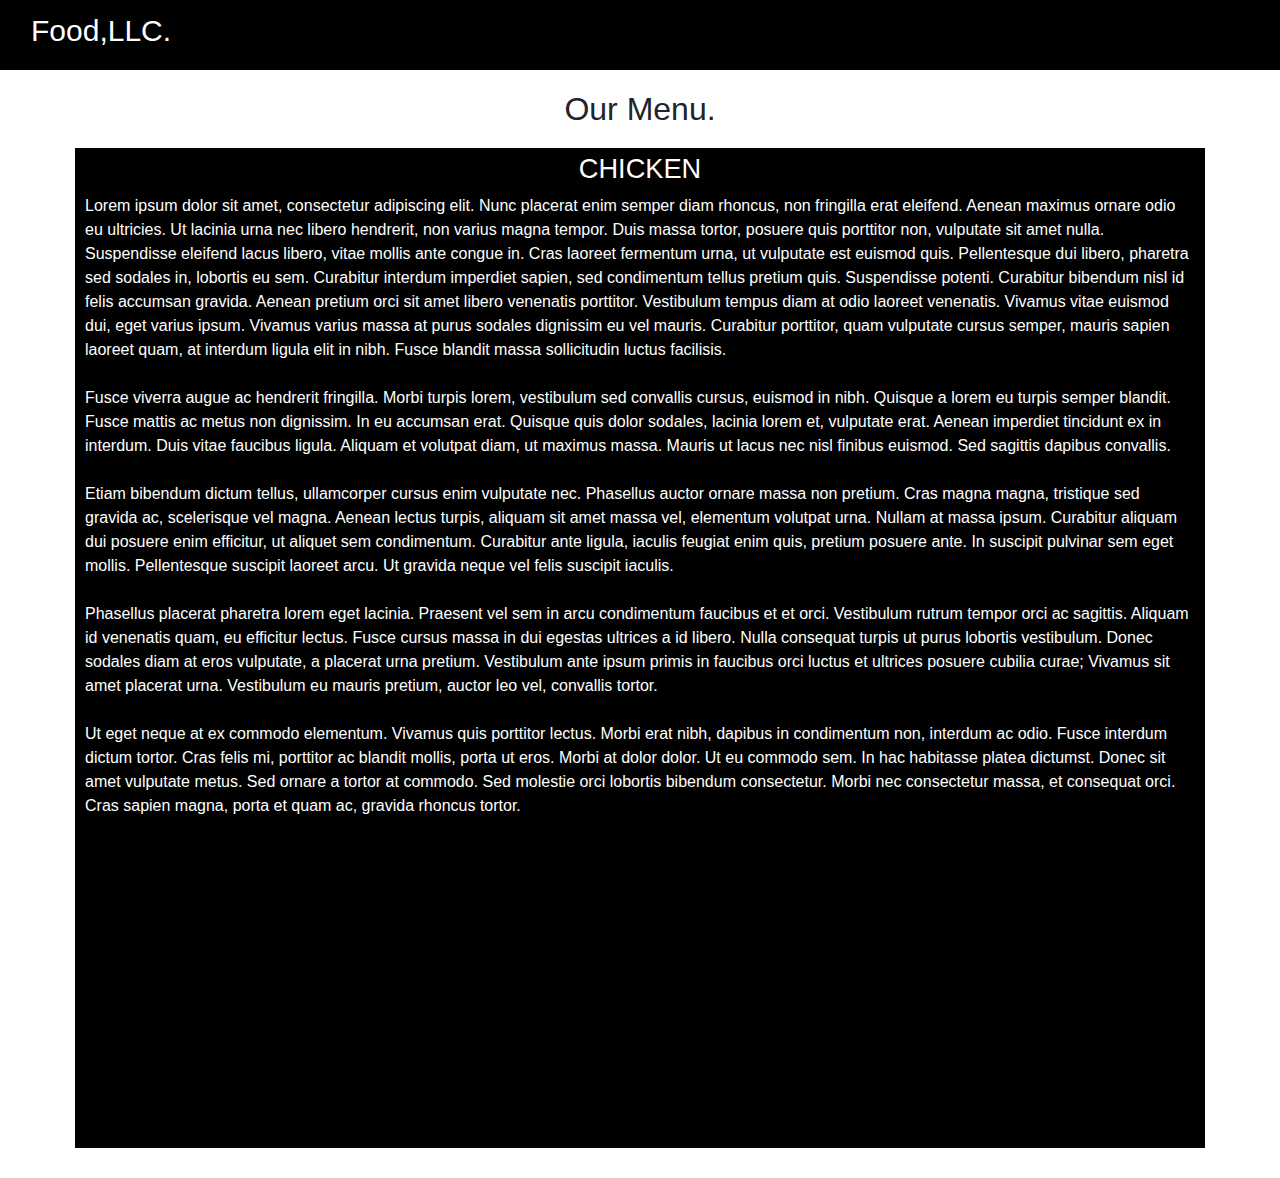
==== Restaurant site/index.html @ 12129070 "Module 3 Assignment" ====
<!DOCTYPE html>
<html lang="en">
<head> 
	<title class="text-center">Food,LLC</title>
	<meta http-equiv="X-UA-Compatible" content="IE=edge">
	<meta name="viewport" content="width=device-width, initial-scale=1">
	<link rel="stylesheet" href="css/bootstrap.css">
	<link rel="stylesheet" href="css/styles.css">
	<meta charset="utf-8">
</head>

<body>
<header>
	<nav class="navbar navbar-expand-lg navbar-light">
		<div class="container-fluid">
			<div class="navbar-header">
       			<a class="navbar-brand" href="index.html"><h1>Food,LLC.</h1></a>

        		<button type="button" class="navbar-toggle collapsed" data-toggle="collapse" data-target="#collapsable-nav" aria-expanded="false">
          			<span class="navbar-toggler-icon"></span>
        		</button>
        	</div>


      
       		<div class="collapse navbar-collapse" id="collapsable-nav">
          		<ul id="nav-list" class="navbar-nav mr-auto">
            		<li class="nav-item">
             			 <a class="nav-link text-center" href="#chicken"><h3>Chicken</h3></a>
            		</li>

            		<li class="nav-item">
             			 <a class="nav-link text-center" href="#"><h3>Beef</h3></a>
           			</li>
            
            		<li class="nav-item">
             			 <a class="nav-link text-center" href="#"><h3>Sushi</h3></a>
           			</li>

          		</ul>
      		</div>
      	</div>
    </nav>
</header>

    <h2><center>Our Menu.</center></h2>
    <div id="main-content" class="container">
		<div class="row">
			<div class="col-xs-12">
				<h3 id="chicken" class="titlecard"><center>CHICKEN</center></h3>
				<p class="contents">Lorem ipsum dolor sit amet, consectetur adipiscing elit. Nunc placerat enim semper diam rhoncus, non fringilla erat eleifend. Aenean maximus ornare odio eu ultricies. Ut lacinia urna nec libero hendrerit, non varius magna tempor. Duis massa tortor, posuere quis porttitor non, vulputate sit amet nulla. Suspendisse eleifend lacus libero, vitae mollis ante congue in. Cras laoreet fermentum urna, ut vulputate est euismod quis. Pellentesque dui libero, pharetra sed sodales in, lobortis eu sem. Curabitur interdum imperdiet sapien, sed condimentum tellus pretium quis. Suspendisse potenti. Curabitur bibendum nisl id felis accumsan gravida. Aenean pretium orci sit amet libero venenatis porttitor. Vestibulum tempus diam at odio laoreet venenatis. Vivamus vitae euismod dui, eget varius ipsum. Vivamus varius massa at purus sodales dignissim eu vel mauris. Curabitur porttitor, quam vulputate cursus semper, mauris sapien laoreet quam, at interdum ligula elit in nibh. Fusce blandit massa sollicitudin luctus facilisis.<br><br>

				Fusce viverra augue ac hendrerit fringilla. Morbi turpis lorem, vestibulum sed convallis cursus, euismod in nibh. Quisque a lorem eu turpis semper blandit. Fusce mattis ac metus non dignissim. In eu accumsan erat. Quisque quis dolor sodales, lacinia lorem et, vulputate erat. Aenean imperdiet tincidunt ex in interdum. Duis vitae faucibus ligula. Aliquam et volutpat diam, ut maximus massa. Mauris ut lacus nec nisl finibus euismod. Sed sagittis dapibus convallis.<br><br>

				Etiam bibendum dictum tellus, ullamcorper cursus enim vulputate nec. Phasellus auctor ornare massa non pretium. Cras magna magna, tristique sed gravida ac, scelerisque vel magna. Aenean lectus turpis, aliquam sit amet massa vel, elementum volutpat urna. Nullam at massa ipsum. Curabitur aliquam dui posuere enim efficitur, ut aliquet sem condimentum. Curabitur ante ligula, iaculis feugiat enim quis, pretium posuere ante. In suscipit pulvinar sem eget mollis. Pellentesque suscipit laoreet arcu. Ut gravida neque vel felis suscipit iaculis.<br><br>

				Phasellus placerat pharetra lorem eget lacinia. Praesent vel sem in arcu condimentum faucibus et et orci. Vestibulum rutrum tempor orci ac sagittis. Aliquam id venenatis quam, eu efficitur lectus. Fusce cursus massa in dui egestas ultrices a id libero. Nulla consequat turpis ut purus lobortis vestibulum. Donec sodales diam at eros vulputate, a placerat urna pretium. Vestibulum ante ipsum primis in faucibus orci luctus et ultrices posuere cubilia curae; Vivamus sit amet placerat urna. Vestibulum eu mauris pretium, auctor leo vel, convallis tortor.<br><br>

				Ut eget neque at ex commodo elementum. Vivamus quis porttitor lectus. Morbi erat nibh, dapibus in condimentum non, interdum ac odio. Fusce interdum dictum tortor. Cras felis mi, porttitor ac blandit mollis, porta ut eros. Morbi at dolor dolor. Ut eu commodo sem. In hac habitasse platea dictumst. Donec sit amet vulputate metus. Sed ornare a tortor at commodo. Sed molestie orci lobortis bibendum consectetur. Morbi nec consectetur massa, et consequat orci. Cras sapien magna, porta et quam ac, gravida rhoncus tortor.<br><br>

				</p>
			</div>
		</div>
	</div>


<script src="https://code.jquery.com/jquery-3.5.1.slim.min.js"
	    integrity="sha384-DfXdz2htPH0lsSSs5nCTpuj/zy4C+OGpamoFVy38MVBnE+IbbVYUew+OrCXaRkfj" crossorigin="anonymous">
</script>
<script src="https://cdn.jsdelivr.net/npm/popper.js@1.16.0/dist/umd/popper.min.js"
	    integrity="sha384-Q6E9RHvbIyZFJoft+2mJbHaEWldlvI9IOYy5n3zV9zzTtmI3UksdQRVvoxMfooAo" crossorigin="anonymous">
</script>
<script src="https://stackpath.bootstrapcdn.com/bootstrap/4.5.0/js/bootstrap.min.js"
	    integrity="sha384-OgVRvuATP1z7JjHLkuOU7Xw704+h835Lr+6QL9UvYjZE3Ipu6Tp75j7Bh/kR0JKI" crossorigin="anonymous">
</script>


</body>
</html>
---- Restaurant site/css/styles.css ----
nav{
	background-color: #000000;
}

.container-fluid{
	position: relative;

}
.navbar-header button.navbar-toggle {
  border: 1px solid #ffffff;
}

button{
	background-color: white;
	position:absolute;
	top:0px;
	right:0px;
	right: 20px;
	top:25px;
}
h1 {
	color: white;
	font-size: 1.5em;
}
h2{
	margin-bottom: 20px;
	margin-top: 20px;
}
h3{
	color:white;
	font-size: 0.8em;
}

#main-content{
	margin-bottom: 10px;
}

h3.titlecard{
	font-size: 1.7em;
	color:white;
	padding-top: 5px;
}

p.contents{
	color: white;
	box-sizing: border-box;
	padding: 0px 10px 20px 10px;
}

.col-xs-12{
	margin-bottom: 20px;
	background-color: black;
	margin-right: 5px;
	margin-left: 5px;
	height: 1000px;
}

@media (min-width: 768px){
  .navbar-expand-lg .navbar-toggle,.navbar-nav{
    display: none;
}
 }
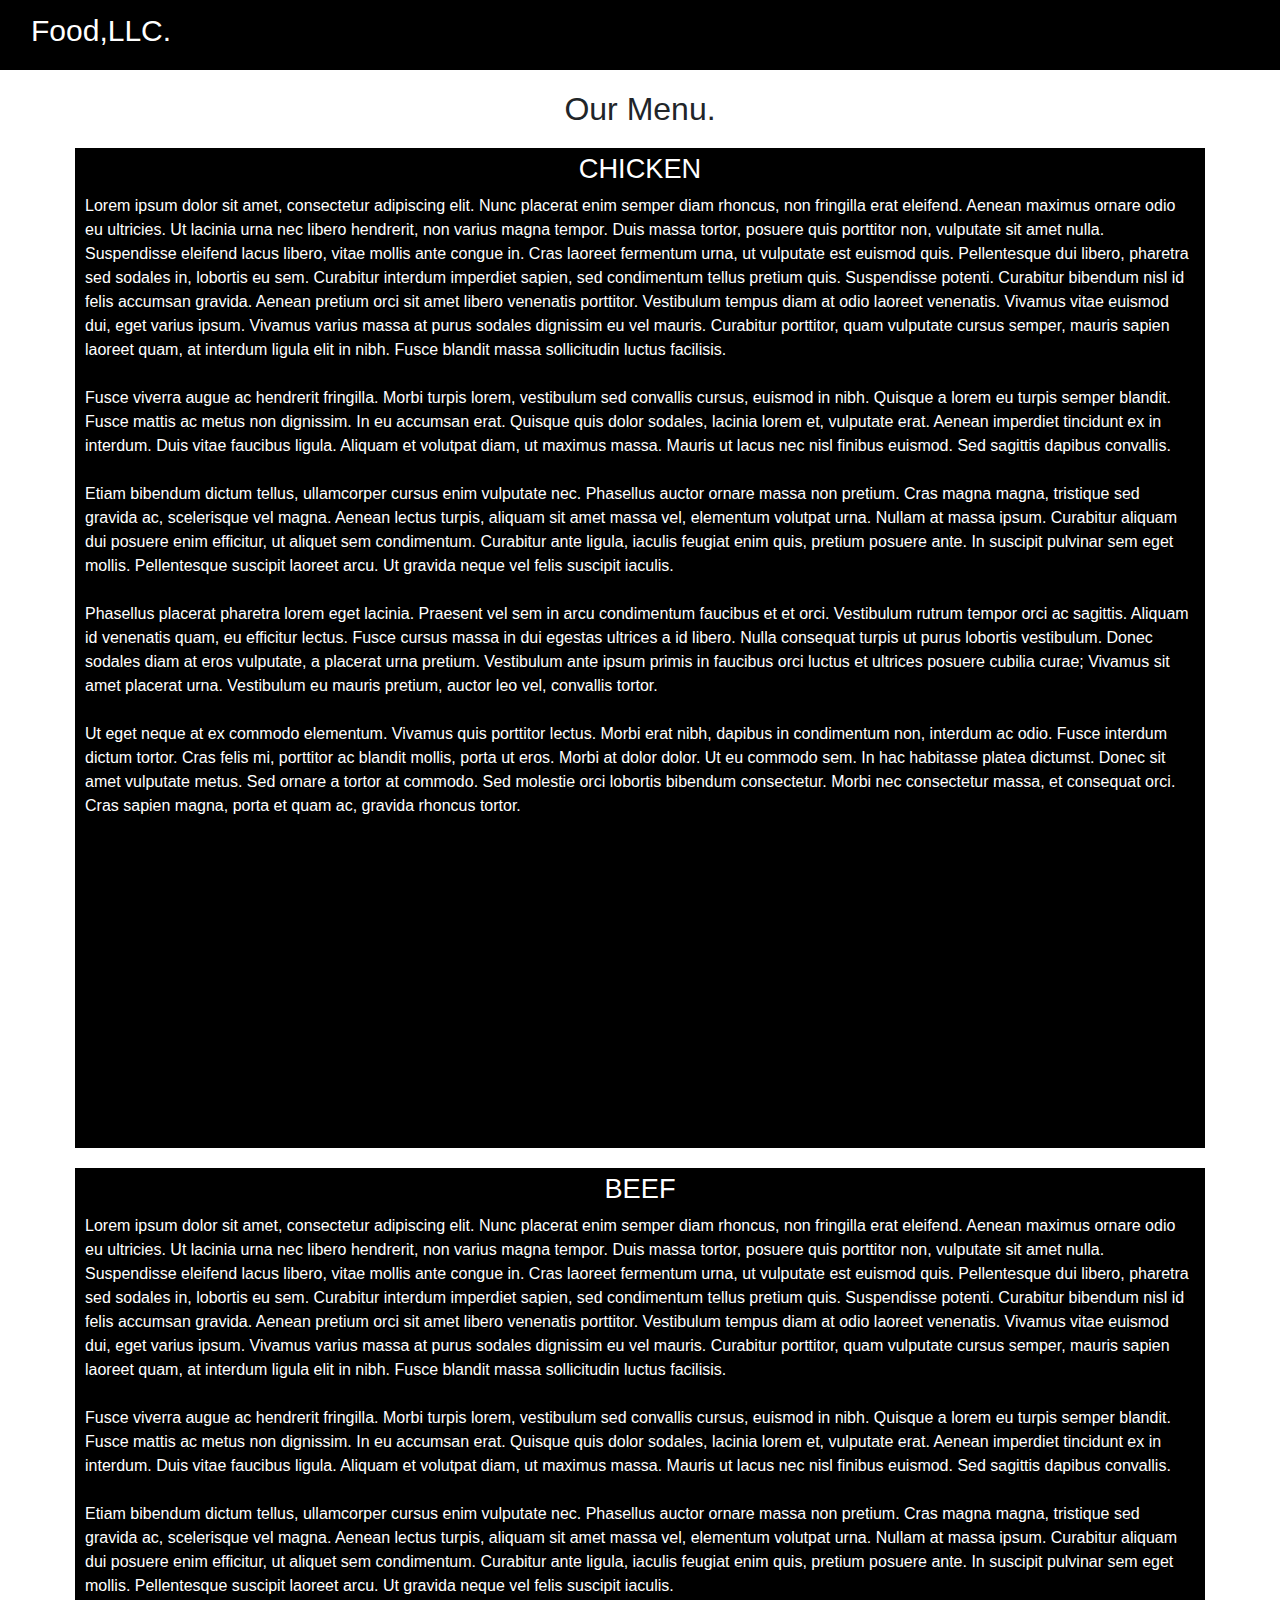
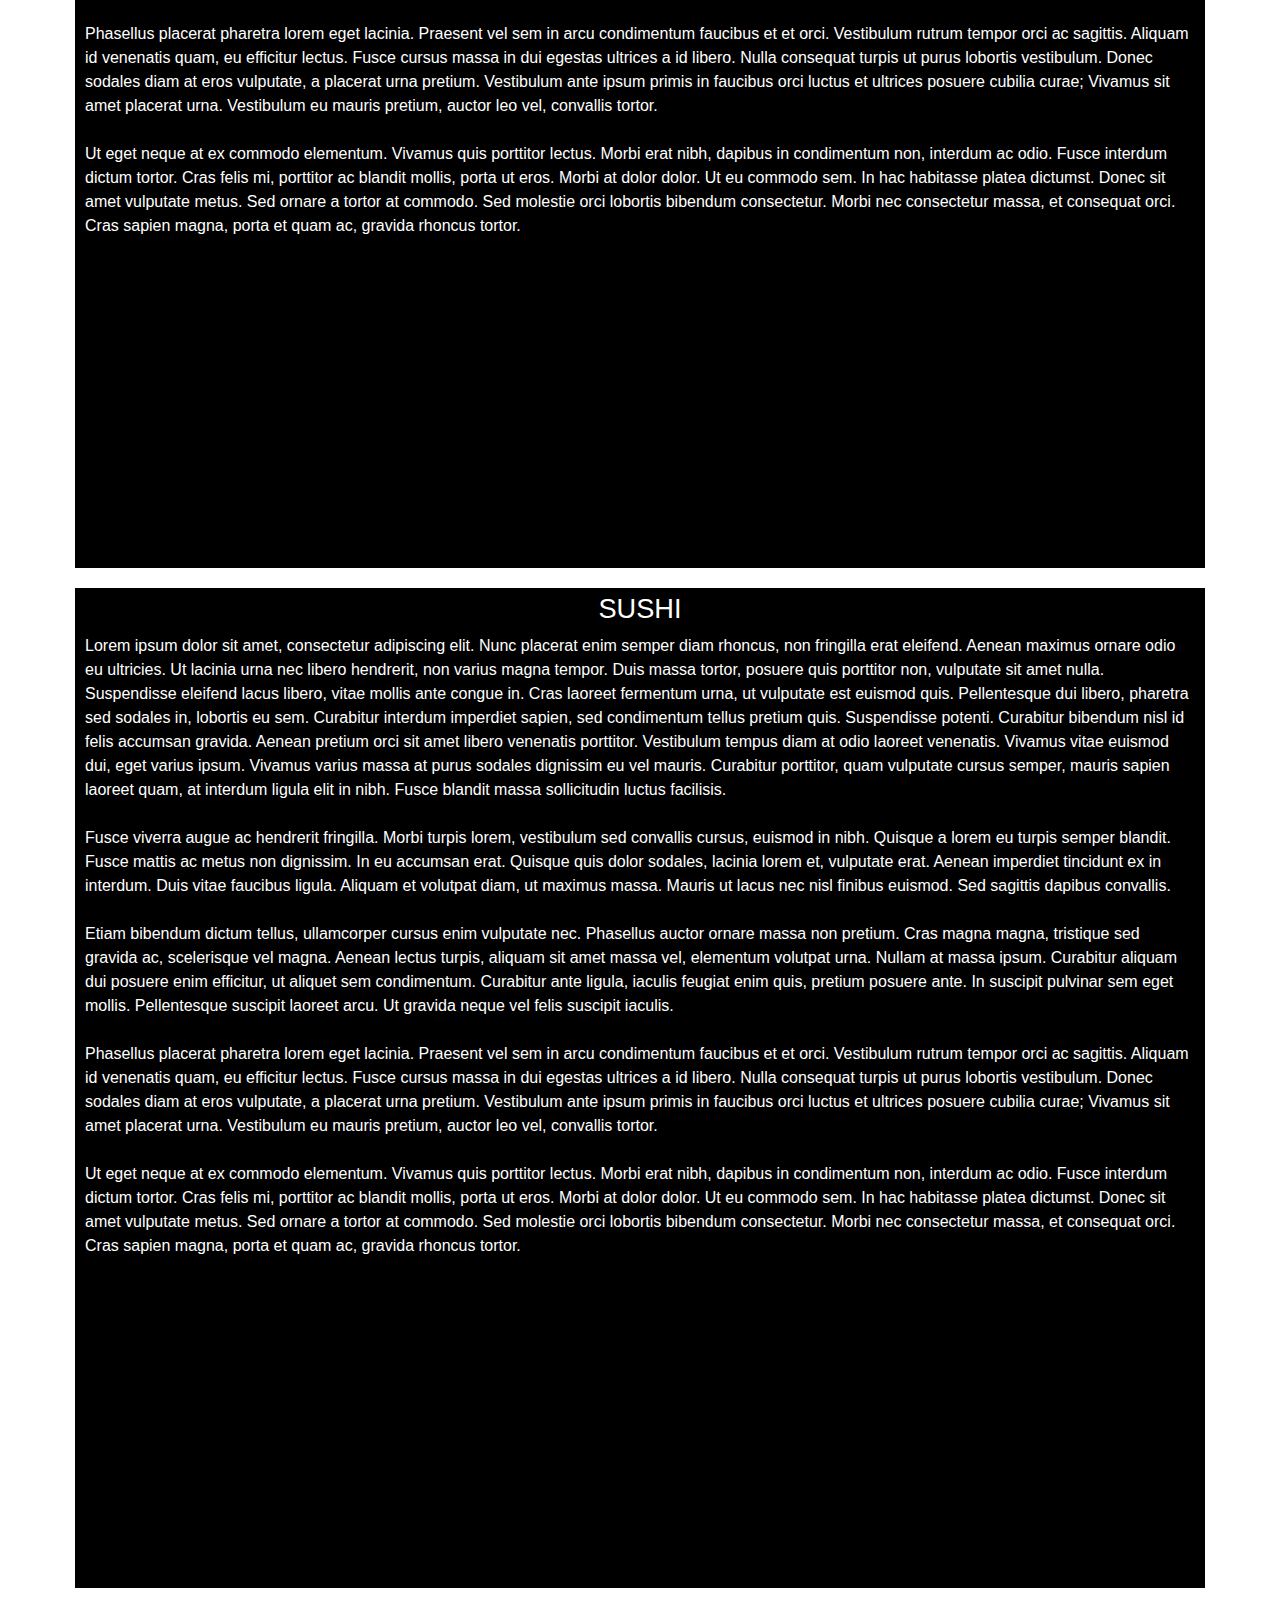
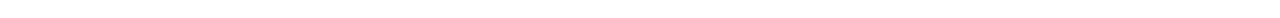
==== commit 8ffeb68f: "Module 3 assignment" ====
--- a/Restaurant site/index.html
+++ b/Restaurant site/index.html
@@ -26,15 +26,15 @@
        		<div class="collapse navbar-collapse" id="collapsable-nav">
           		<ul id="nav-list" class="navbar-nav mr-auto">
             		<li class="nav-item">
-             			 <a class="nav-link text-center" href="#chicken"><h3>Chicken</h3></a>
+             			 <a class="menu-item nav-link text-center" href="#chicken"><h3>Chicken</h3></a>
             		</li>
 
             		<li class="nav-item">
-             			 <a class="nav-link text-center" href="#"><h3>Beef</h3></a>
+             			 <a class="menu-item nav-link text-center" href="#beef"><h3>Beef</h3></a>
            			</li>
             
             		<li class="nav-item">
-             			 <a class="nav-link text-center" href="#"><h3>Sushi</h3></a>
+             			 <a class="menu-item nav-link text-center" href="#sushi"><h3>Sushi</h3></a>
            			</li>
 
           		</ul>
@@ -43,7 +43,7 @@
     </nav>
 </header>
 
-    <h2><center>Our Menu.</center></h2>
+    <h2 class="text-center">Our Menu.</h2>
     <div id="main-content" class="container">
 		<div class="row">
 			<div class="col-xs-12">
@@ -57,7 +57,34 @@
 				Phasellus placerat pharetra lorem eget lacinia. Praesent vel sem in arcu condimentum faucibus et et orci. Vestibulum rutrum tempor orci ac sagittis. Aliquam id venenatis quam, eu efficitur lectus. Fusce cursus massa in dui egestas ultrices a id libero. Nulla consequat turpis ut purus lobortis vestibulum. Donec sodales diam at eros vulputate, a placerat urna pretium. Vestibulum ante ipsum primis in faucibus orci luctus et ultrices posuere cubilia curae; Vivamus sit amet placerat urna. Vestibulum eu mauris pretium, auctor leo vel, convallis tortor.<br><br>
 
 				Ut eget neque at ex commodo elementum. Vivamus quis porttitor lectus. Morbi erat nibh, dapibus in condimentum non, interdum ac odio. Fusce interdum dictum tortor. Cras felis mi, porttitor ac blandit mollis, porta ut eros. Morbi at dolor dolor. Ut eu commodo sem. In hac habitasse platea dictumst. Donec sit amet vulputate metus. Sed ornare a tortor at commodo. Sed molestie orci lobortis bibendum consectetur. Morbi nec consectetur massa, et consequat orci. Cras sapien magna, porta et quam ac, gravida rhoncus tortor.<br><br>
+				</p>
+			</div>
 
+			<div class="col-xs-12">
+				<h3 id="beef" class="titlecard"><center>BEEF</center></h3>
+				<p class="contents">Lorem ipsum dolor sit amet, consectetur adipiscing elit. Nunc placerat enim semper diam rhoncus, non fringilla erat eleifend. Aenean maximus ornare odio eu ultricies. Ut lacinia urna nec libero hendrerit, non varius magna tempor. Duis massa tortor, posuere quis porttitor non, vulputate sit amet nulla. Suspendisse eleifend lacus libero, vitae mollis ante congue in. Cras laoreet fermentum urna, ut vulputate est euismod quis. Pellentesque dui libero, pharetra sed sodales in, lobortis eu sem. Curabitur interdum imperdiet sapien, sed condimentum tellus pretium quis. Suspendisse potenti. Curabitur bibendum nisl id felis accumsan gravida. Aenean pretium orci sit amet libero venenatis porttitor. Vestibulum tempus diam at odio laoreet venenatis. Vivamus vitae euismod dui, eget varius ipsum. Vivamus varius massa at purus sodales dignissim eu vel mauris. Curabitur porttitor, quam vulputate cursus semper, mauris sapien laoreet quam, at interdum ligula elit in nibh. Fusce blandit massa sollicitudin luctus facilisis.<br><br>
+
+				Fusce viverra augue ac hendrerit fringilla. Morbi turpis lorem, vestibulum sed convallis cursus, euismod in nibh. Quisque a lorem eu turpis semper blandit. Fusce mattis ac metus non dignissim. In eu accumsan erat. Quisque quis dolor sodales, lacinia lorem et, vulputate erat. Aenean imperdiet tincidunt ex in interdum. Duis vitae faucibus ligula. Aliquam et volutpat diam, ut maximus massa. Mauris ut lacus nec nisl finibus euismod. Sed sagittis dapibus convallis.<br><br>
+
+				Etiam bibendum dictum tellus, ullamcorper cursus enim vulputate nec. Phasellus auctor ornare massa non pretium. Cras magna magna, tristique sed gravida ac, scelerisque vel magna. Aenean lectus turpis, aliquam sit amet massa vel, elementum volutpat urna. Nullam at massa ipsum. Curabitur aliquam dui posuere enim efficitur, ut aliquet sem condimentum. Curabitur ante ligula, iaculis feugiat enim quis, pretium posuere ante. In suscipit pulvinar sem eget mollis. Pellentesque suscipit laoreet arcu. Ut gravida neque vel felis suscipit iaculis.<br><br>
+
+				Phasellus placerat pharetra lorem eget lacinia. Praesent vel sem in arcu condimentum faucibus et et orci. Vestibulum rutrum tempor orci ac sagittis. Aliquam id venenatis quam, eu efficitur lectus. Fusce cursus massa in dui egestas ultrices a id libero. Nulla consequat turpis ut purus lobortis vestibulum. Donec sodales diam at eros vulputate, a placerat urna pretium. Vestibulum ante ipsum primis in faucibus orci luctus et ultrices posuere cubilia curae; Vivamus sit amet placerat urna. Vestibulum eu mauris pretium, auctor leo vel, convallis tortor.<br><br>
+
+				Ut eget neque at ex commodo elementum. Vivamus quis porttitor lectus. Morbi erat nibh, dapibus in condimentum non, interdum ac odio. Fusce interdum dictum tortor. Cras felis mi, porttitor ac blandit mollis, porta ut eros. Morbi at dolor dolor. Ut eu commodo sem. In hac habitasse platea dictumst. Donec sit amet vulputate metus. Sed ornare a tortor at commodo. Sed molestie orci lobortis bibendum consectetur. Morbi nec consectetur massa, et consequat orci. Cras sapien magna, porta et quam ac, gravida rhoncus tortor.<br><br>
+				</p>
+			</div>
+
+			<div class="col-xs-12">
+				<h3 id="sushi" class="titlecard"><center>SUSHI</center></h3>
+				<p class="contents">Lorem ipsum dolor sit amet, consectetur adipiscing elit. Nunc placerat enim semper diam rhoncus, non fringilla erat eleifend. Aenean maximus ornare odio eu ultricies. Ut lacinia urna nec libero hendrerit, non varius magna tempor. Duis massa tortor, posuere quis porttitor non, vulputate sit amet nulla. Suspendisse eleifend lacus libero, vitae mollis ante congue in. Cras laoreet fermentum urna, ut vulputate est euismod quis. Pellentesque dui libero, pharetra sed sodales in, lobortis eu sem. Curabitur interdum imperdiet sapien, sed condimentum tellus pretium quis. Suspendisse potenti. Curabitur bibendum nisl id felis accumsan gravida. Aenean pretium orci sit amet libero venenatis porttitor. Vestibulum tempus diam at odio laoreet venenatis. Vivamus vitae euismod dui, eget varius ipsum. Vivamus varius massa at purus sodales dignissim eu vel mauris. Curabitur porttitor, quam vulputate cursus semper, mauris sapien laoreet quam, at interdum ligula elit in nibh. Fusce blandit massa sollicitudin luctus facilisis.<br><br>
+
+				Fusce viverra augue ac hendrerit fringilla. Morbi turpis lorem, vestibulum sed convallis cursus, euismod in nibh. Quisque a lorem eu turpis semper blandit. Fusce mattis ac metus non dignissim. In eu accumsan erat. Quisque quis dolor sodales, lacinia lorem et, vulputate erat. Aenean imperdiet tincidunt ex in interdum. Duis vitae faucibus ligula. Aliquam et volutpat diam, ut maximus massa. Mauris ut lacus nec nisl finibus euismod. Sed sagittis dapibus convallis.<br><br>
+
+				Etiam bibendum dictum tellus, ullamcorper cursus enim vulputate nec. Phasellus auctor ornare massa non pretium. Cras magna magna, tristique sed gravida ac, scelerisque vel magna. Aenean lectus turpis, aliquam sit amet massa vel, elementum volutpat urna. Nullam at massa ipsum. Curabitur aliquam dui posuere enim efficitur, ut aliquet sem condimentum. Curabitur ante ligula, iaculis feugiat enim quis, pretium posuere ante. In suscipit pulvinar sem eget mollis. Pellentesque suscipit laoreet arcu. Ut gravida neque vel felis suscipit iaculis.<br><br>
+
+				Phasellus placerat pharetra lorem eget lacinia. Praesent vel sem in arcu condimentum faucibus et et orci. Vestibulum rutrum tempor orci ac sagittis. Aliquam id venenatis quam, eu efficitur lectus. Fusce cursus massa in dui egestas ultrices a id libero. Nulla consequat turpis ut purus lobortis vestibulum. Donec sodales diam at eros vulputate, a placerat urna pretium. Vestibulum ante ipsum primis in faucibus orci luctus et ultrices posuere cubilia curae; Vivamus sit amet placerat urna. Vestibulum eu mauris pretium, auctor leo vel, convallis tortor.<br><br>
+
+				Ut eget neque at ex commodo elementum. Vivamus quis porttitor lectus. Morbi erat nibh, dapibus in condimentum non, interdum ac odio. Fusce interdum dictum tortor. Cras felis mi, porttitor ac blandit mollis, porta ut eros. Morbi at dolor dolor. Ut eu commodo sem. In hac habitasse platea dictumst. Donec sit amet vulputate metus. Sed ornare a tortor at commodo. Sed molestie orci lobortis bibendum consectetur. Morbi nec consectetur massa, et consequat orci. Cras sapien magna, porta et quam ac, gravida rhoncus tortor.<br><br>
 				</p>
 			</div>
 		</div>
--- a/Restaurant site/css/styles.css
+++ b/Restaurant site/css/styles.css
@@ -20,6 +20,11 @@
 	right:0px;
 	right: 20px;
 	top:25px;
+}
+
+.menu-item{
+	margin-right:5px;
+	margin-left: 5px;
 }
 h1 {
 	color: white;
@@ -55,7 +60,8 @@
 	background-color: black;
 	margin-right: 5px;
 	margin-left: 5px;
-	height: 1000px;
+	min-height: 1000px;
+	overflow: none;
 }
 
 @media (min-width: 768px){
